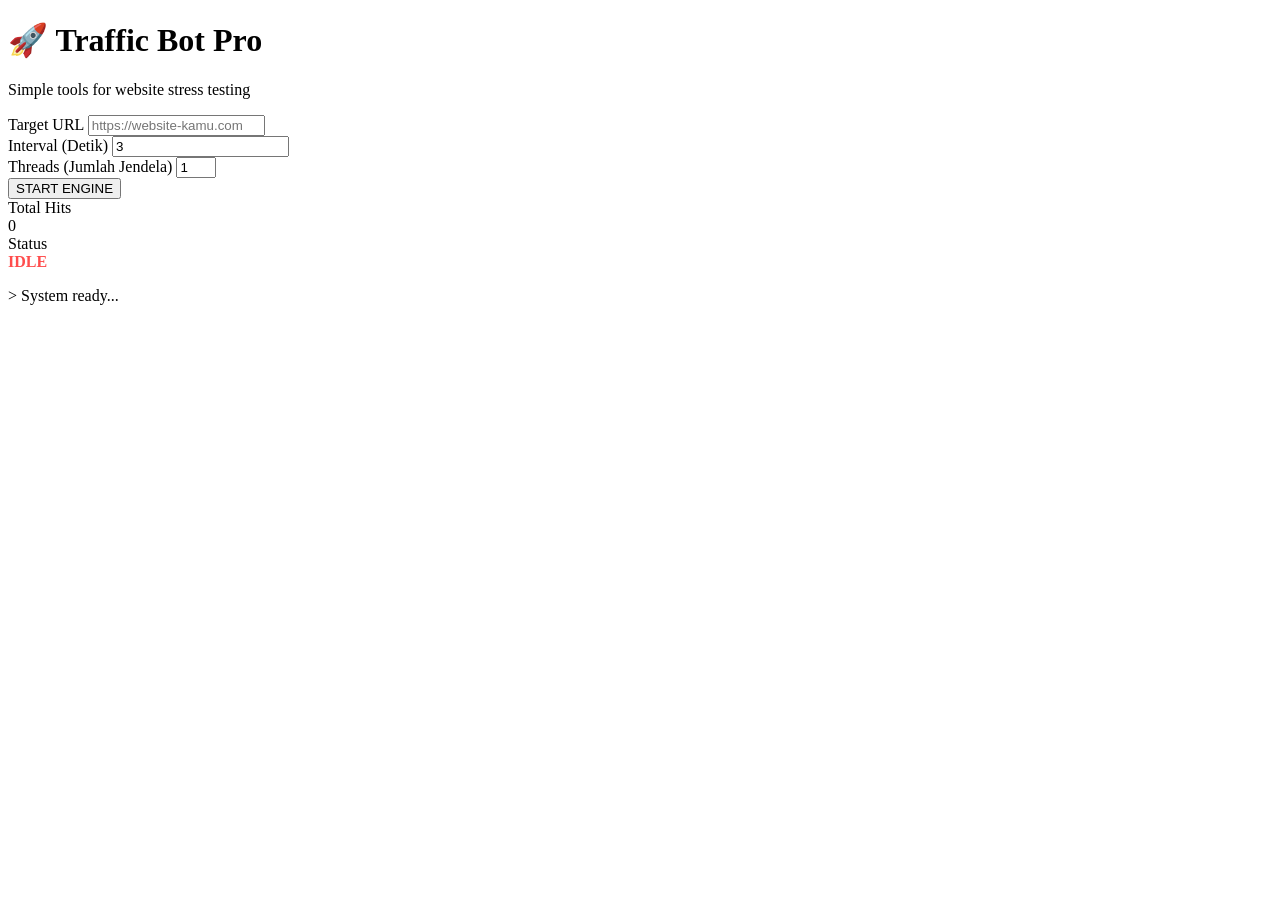
==== index.html @ 30ad9410 "Create index.html" ====
<!DOCTYPE html>
<html lang="id">
<head>
    <meta charset="UTF-8">
    <meta name="viewport" content="width=device-width, initial-scale=1.0">
    <title>Bot Traffic Generator | GitHub Tool</title>
    <link rel="stylesheet" href="style.css">
</head>
<body>

    <div class="container">
        <div class="header">
            <h1>🚀 Traffic Bot Pro</h1>
            <p>Simple tools for website stress testing</p>
        </div>

        <div class="input-group">
            <label>Target URL</label>
            <input type="text" id="targetUrl" placeholder="https://website-kamu.com" autocomplete="off">
        </div>

        <div class="settings">
            <div class="input-sub">
                <label>Interval (Detik)</label>
                <input type="number" id="intervalTime" value="3" min="1">
            </div>
            <div class="input-sub">
                <label>Threads (Jumlah Jendela)</label>
                <input type="number" id="threads" value="1" min="1" max="5">
            </div>
        </div>
        
        <div class="actions">
            <button class="btn start" onclick="toggleBot()" id="mainBtn">START ENGINE</button>
        </div>
        
        <div class="stats-grid">
            <div class="stat-card">
                <span class="stat-label">Total Hits</span>
                <div class="counter" id="countDisplay">0</div>
            </div>
            <div class="stat-card">
                <span class="stat-label">Status</span>
                <div id="statusText" style="color: #ff4d4d; font-weight: bold;">IDLE</div>
            </div>
        </div>

        <div class="log-container" id="logBox">
            <p>> System ready...</p>
        </div>
    </div>

    <script src="script.js"></script>
</body>
</html>
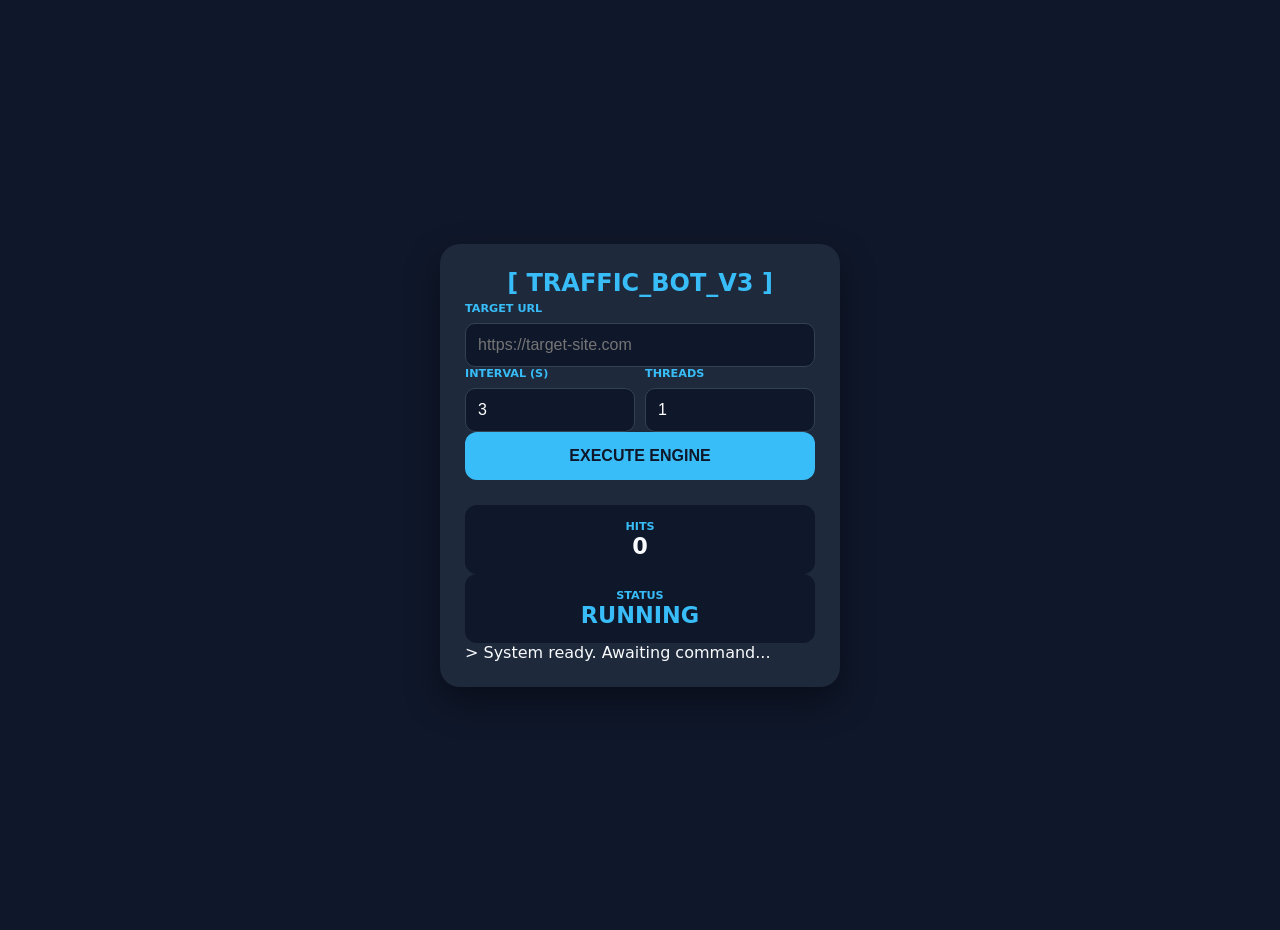
==== commit a6966180: "Update index.html" ====
--- a/index.html
+++ b/index.html
@@ -3,53 +3,48 @@
 <head>
     <meta charset="UTF-8">
     <meta name="viewport" content="width=device-width, initial-scale=1.0">
-    <title>Bot Traffic Generator | GitHub Tool</title>
+    <title>Hacker Traffic Bot</title>
     <link rel="stylesheet" href="style.css">
 </head>
 <body>
 
-    <div class="container">
-        <div class="header">
-            <h1>🚀 Traffic Bot Pro</h1>
-            <p>Simple tools for website stress testing</p>
-        </div>
+<div class="container">
+    <h1>[ TRAFFIC_BOT_V3 ]</h1>
 
-        <div class="input-group">
-            <label>Target URL</label>
-            <input type="text" id="targetUrl" placeholder="https://website-kamu.com" autocomplete="off">
-        </div>
-
-        <div class="settings">
-            <div class="input-sub">
-                <label>Interval (Detik)</label>
-                <input type="number" id="intervalTime" value="3" min="1">
+    <div id="inputPanel">
+        <label>Target URL</label>
+        <input type="text" id="targetUrl" placeholder="https://target-site.com">
+        
+        <div style="display:flex; gap:10px;">
+            <div style="flex:1">
+                <label>Interval (s)</label>
+                <input type="number" id="intervalTime" value="3">
             </div>
-            <div class="input-sub">
-                <label>Threads (Jumlah Jendela)</label>
-                <input type="number" id="threads" value="1" min="1" max="5">
+            <div style="flex:1">
+                <label>Threads</label>
+                <input type="number" id="threads" value="1">
             </div>
-        </div>
-        
-        <div class="actions">
-            <button class="btn start" onclick="toggleBot()" id="mainBtn">START ENGINE</button>
-        </div>
-        
-        <div class="stats-grid">
-            <div class="stat-card">
-                <span class="stat-label">Total Hits</span>
-                <div class="counter" id="countDisplay">0</div>
-            </div>
-            <div class="stat-card">
-                <span class="stat-label">Status</span>
-                <div id="statusText" style="color: #ff4d4d; font-weight: bold;">IDLE</div>
-            </div>
-        </div>
-
-        <div class="log-container" id="logBox">
-            <p>> System ready...</p>
         </div>
     </div>
 
-    <script src="script.js"></script>
+    <button class="btn start" id="mainBtn" onclick="toggleBot()">Execute Engine</button>
+
+    <div id="statsPanel">
+        <div class="stats-grid">
+            <div class="stat-card">
+                <label style="margin:0">HITS</label>
+                <span class="stat-val" id="countDisplay">0</span>
+            </div>
+            <div class="stat-card">
+                <label style="margin:0">STATUS</label>
+                <span class="stat-val" id="statusText" style="color:var(--accent)">RUNNING</span>
+            </div>
+        </div>
+    </div>
+
+    <div class="terminal" id="logBox">> System ready. Awaiting command...</div>
+</div>
+
+<script src="script.js"></script>
 </body>
 </html>
--- a/style.css
+++ b/style.css
@@ -0,0 +1,127 @@
+:root {
+    --bg: #0f172a;
+    --card: #1e293b;
+    --accent: #38bdf8;
+    --danger: #ef4444;
+    --text: #f8fafc;
+}
+
+body {
+    font-family: 'Segoe UI', system-ui, sans-serif;
+    background-color: var(--bg);
+    color: var(--text);
+    margin: 0;
+    padding: 15px;
+    display: flex;
+    justify-content: center;
+    align-items: center;
+    min-height: 100vh;
+}
+
+.container {
+    background: var(--card);
+    width: 100%;
+    max-width: 400px;
+    padding: 25px;
+    border-radius: 20px;
+    box-shadow: 0 15px 35px rgba(0,0,0,0.4);
+    box-sizing: border-box;
+}
+
+h1 {
+    font-size: 1.5rem;
+    margin: 0 0 5px 0;
+    color: var(--accent);
+    text-align: center;
+}
+
+.header p {
+    font-size: 0.8rem;
+    color: #94a3b8;
+    text-align: center;
+    margin-bottom: 25px;
+}
+
+/* Biar sejajar kanan-kiri */
+.row {
+    display: flex;
+    gap: 15px;
+    margin-bottom: 20px;
+}
+
+.col {
+    flex: 1;
+}
+
+label {
+    display: block;
+    font-size: 0.7rem;
+    font-weight: bold;
+    color: var(--accent);
+    margin-bottom: 8px;
+    text-transform: uppercase;
+}
+
+input {
+    width: 100%;
+    background: #0f172a;
+    border: 1px solid #334155;
+    color: white;
+    padding: 12px;
+    border-radius: 10px;
+    box-sizing: border-box;
+    font-size: 1rem;
+}
+
+input:focus {
+    border-color: var(--accent);
+    outline: none;
+}
+
+.btn {
+    width: 100%;
+    padding: 15px;
+    border: none;
+    border-radius: 12px;
+    font-weight: 800;
+    font-size: 1rem;
+    cursor: pointer;
+    transition: 0.2s;
+    margin-bottom: 25px;
+    text-transform: uppercase;
+}
+
+.start { background: var(--accent); color: #0f172a; }
+.stop { background: var(--danger); color: white; }
+
+.stats-container {
+    display: grid;
+    grid-template-columns: 1fr 1fr;
+    gap: 15px;
+    margin-bottom: 20px;
+}
+
+.stat-card {
+    background: #0f172a;
+    padding: 15px;
+    border-radius: 12px;
+    text-align: center;
+}
+
+.stat-val {
+    font-size: 1.4rem;
+    font-weight: bold;
+    display: block;
+}
+
+.log-box {
+    background: #000;
+    height: 100px;
+    border-radius: 10px;
+    padding: 10px;
+    font-family: 'Courier New', monospace;
+    font-size: 0.7rem;
+    color: #4ade80;
+    overflow-y: auto;
+    border: 1px solid #334155;
+}
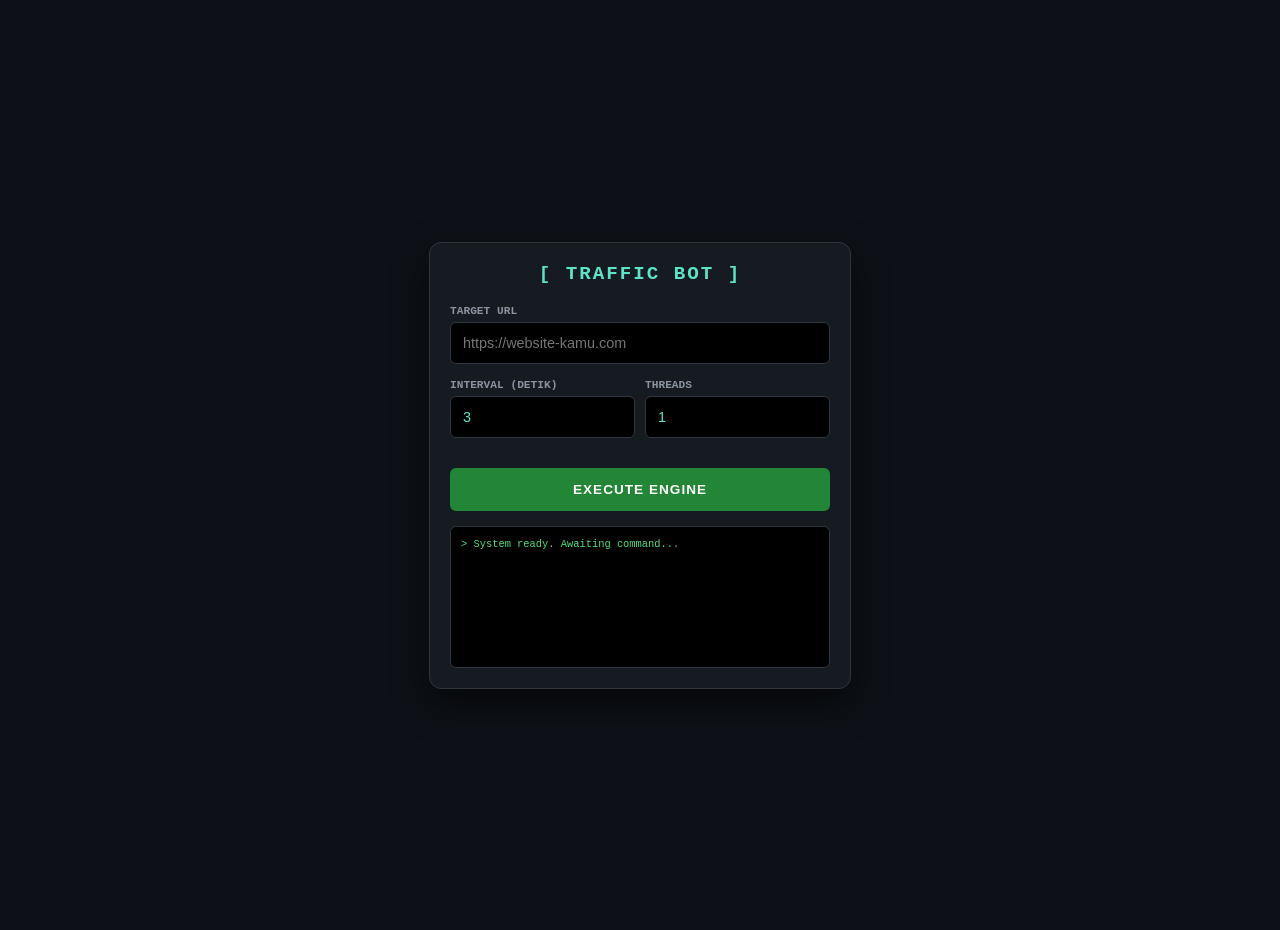
==== commit 1f26f76b: "Update index.html" ====
--- a/index.html
+++ b/index.html
@@ -3,48 +3,211 @@
 <head>
     <meta charset="UTF-8">
     <meta name="viewport" content="width=device-width, initial-scale=1.0">
-    <title>Hacker Traffic Bot</title>
-    <link rel="stylesheet" href="style.css">
+    <title>Traffic Bot</title>
+    <style>
+        :root {
+            --bg: #0d1117;
+            --panel: #161b22;
+            --accent: #5de4c7;
+            --text: #c9d1d9;
+            --border: #30363d;
+            --danger: #da3633;
+            --success: #238636;
+        }
+
+        body {
+            font-family: 'Courier New', monospace;
+            background-color: var(--bg);
+            color: var(--text);
+            margin: 0;
+            padding: 15px;
+            display: flex;
+            justify-content: center;
+            align-items: center;
+            min-height: 100vh;
+        }
+
+        .terminal-container {
+            background: var(--panel);
+            width: 100%;
+            max-width: 380px;
+            padding: 20px;
+            border-radius: 12px;
+            border: 1px solid var(--border);
+            box-shadow: 0 15px 35px rgba(0,0,0,0.6);
+        }
+
+        h1 { 
+            font-size: 1.2rem; 
+            color: var(--accent); 
+            text-align: center; 
+            text-transform: uppercase; 
+            margin: 0 0 20px 0;
+            letter-spacing: 2px;
+        }
+
+        .input-group { margin-bottom: 15px; }
+        label { display: block; font-size: 0.7rem; color: #8b949e; margin-bottom: 5px; font-weight: bold; }
+
+        input {
+            width: 100%;
+            background: #000;
+            border: 1px solid var(--border);
+            color: var(--accent);
+            padding: 12px;
+            border-radius: 6px;
+            box-sizing: border-box;
+            font-size: 0.9rem;
+        }
+
+        .row { display: flex; gap: 10px; }
+        .col { flex: 1; }
+
+        .btn {
+            width: 100%;
+            padding: 14px;
+            border: none;
+            margin-top: 15px;
+            font-weight: bold;
+            cursor: pointer;
+            text-transform: uppercase;
+            font-size: 0.85rem;
+            letter-spacing: 1px;
+            border-radius: 6px;
+            transition: 0.3s;
+        }
+
+        .start { background: var(--success); color: #fff; }
+        .stop { background: var(--danger); color: #fff; }
+
+        #statsPanel {
+            display: none;
+            margin-top: 20px;
+            padding: 15px;
+            background: #000;
+            border: 1px solid var(--border);
+            border-radius: 6px;
+        }
+
+        .stats-grid { display: grid; grid-template-columns: 1fr 1fr; gap: 10px; }
+        .stat-item { text-align: center; }
+        .stat-label { font-size: 0.6rem; color: #8b949e; display: block; margin-bottom: 5px; }
+        .stat-val { font-size: 1.3rem; font-weight: bold; color: #fff; }
+
+        .log-box {
+            background: #000;
+            height: 120px;
+            border-radius: 6px;
+            padding: 10px;
+            font-size: 0.65rem;
+            color: #4ade80;
+            overflow-y: auto;
+            border: 1px solid var(--border);
+            margin-top: 15px;
+            line-height: 1.4;
+        }
+    </style>
 </head>
 <body>
 
-<div class="container">
-    <h1>[ TRAFFIC_BOT_V3 ]</h1>
-
-    <div id="inputPanel">
-        <label>Target URL</label>
-        <input type="text" id="targetUrl" placeholder="https://target-site.com">
-        
-        <div style="display:flex; gap:10px;">
-            <div style="flex:1">
-                <label>Interval (s)</label>
-                <input type="number" id="intervalTime" value="3">
+<div class="terminal-container">
+    <h1>[ TRAFFIC BOT ]</h1>
+
+    <div class="input-group">
+        <label>TARGET URL</label>
+        <input type="text" id="targetUrl" placeholder="https://website-kamu.com">
+    </div>
+    
+    <div class="row input-group">
+        <div class="col">
+            <label>INTERVAL (DETIK)</label>
+            <input type="number" id="intervalTime" value="3">
+        </div>
+        <div class="col">
+            <label>THREADS</label>
+            <input type="number" id="threads" value="1">
+        </div>
+    </div>
+
+    <button class="btn start" id="mainBtn" onclick="toggleBot()">Execute Engine</button>
+
+    <div id="statsPanel">
+        <div class="stats-grid">
+            <div class="stat-item">
+                <span class="stat-label">TOTAL HITS</span>
+                <span class="stat-val" id="countDisplay">0</span>
             </div>
-            <div style="flex:1">
-                <label>Threads</label>
-                <input type="number" id="threads" value="1">
+            <div class="stat-item">
+                <span class="stat-label">STATUS</span>
+                <span class="stat-val" id="statusText">IDLE</span>
             </div>
         </div>
     </div>
 
-    <button class="btn start" id="mainBtn" onclick="toggleBot()">Execute Engine</button>
-
-    <div id="statsPanel">
-        <div class="stats-grid">
-            <div class="stat-card">
-                <label style="margin:0">HITS</label>
-                <span class="stat-val" id="countDisplay">0</span>
-            </div>
-            <div class="stat-card">
-                <label style="margin:0">STATUS</label>
-                <span class="stat-val" id="statusText" style="color:var(--accent)">RUNNING</span>
-            </div>
-        </div>
-    </div>
-
-    <div class="terminal" id="logBox">> System ready. Awaiting command...</div>
+    <div class="log-box" id="logBox">> System ready. Awaiting command...</div>
 </div>
 
-<script src="script.js"></script>
+<script>
+    let isRunning = false;
+    let count = 0;
+    let botInterval;
+
+    function addLog(msg) {
+        const box = document.getElementById('logBox');
+        const time = new Date().toLocaleTimeString('id-ID');
+        box.innerHTML += `<div>[${time}] ${msg}</div>`;
+        box.scrollTop = box.scrollHeight;
+    }
+
+    function toggleBot() {
+        const btn = document.getElementById('mainBtn');
+        const stats = document.getElementById('statsPanel');
+        const url = document.getElementById('targetUrl').value;
+        const interval = document.getElementById('intervalTime').value * 1000;
+        const threads = document.getElementById('threads').value;
+        const statusLabel = document.getElementById('statusText');
+
+        if (!isRunning) {
+            if (!url || !url.startsWith('http')) {
+                alert("Masukkan URL lengkap (http:// atau https://)");
+                return;
+            }
+            
+            isRunning = true;
+            btn.innerText = "Terminate Engine";
+            btn.className = "btn stop";
+            
+            stats.style.display = "block";
+            statusLabel.innerText = "RUNNING";
+            statusLabel.style.color = "#4ade80";
+            
+            addLog("Engine started. Target: " + url);
+
+            botInterval = setInterval(() => {
+                for (let i = 0; i < threads; i++) {
+                    const ifr = document.createElement('iframe');
+                    ifr.style.display = 'none';
+                    ifr.src = url + "?v=" + Math.random();
+                    document.body.appendChild(ifr);
+                    setTimeout(() => ifr.remove(), 2500);
+                }
+                count += parseInt(threads);
+                document.getElementById('countDisplay').innerText = count;
+                addLog(`Injected ${threads} hits... SUCCESS`);
+            }, interval);
+
+        } else {
+            isRunning = false;
+            btn.innerText = "Execute Engine";
+            btn.className = "btn start";
+            
+            statusLabel.innerText = "IDLE";
+            statusLabel.style.color = "#da3633";
+            clearInterval(botInterval);
+            addLog("Engine terminated by operator.");
+        }
+    }
+</script>
+
 </body>
 </html>
